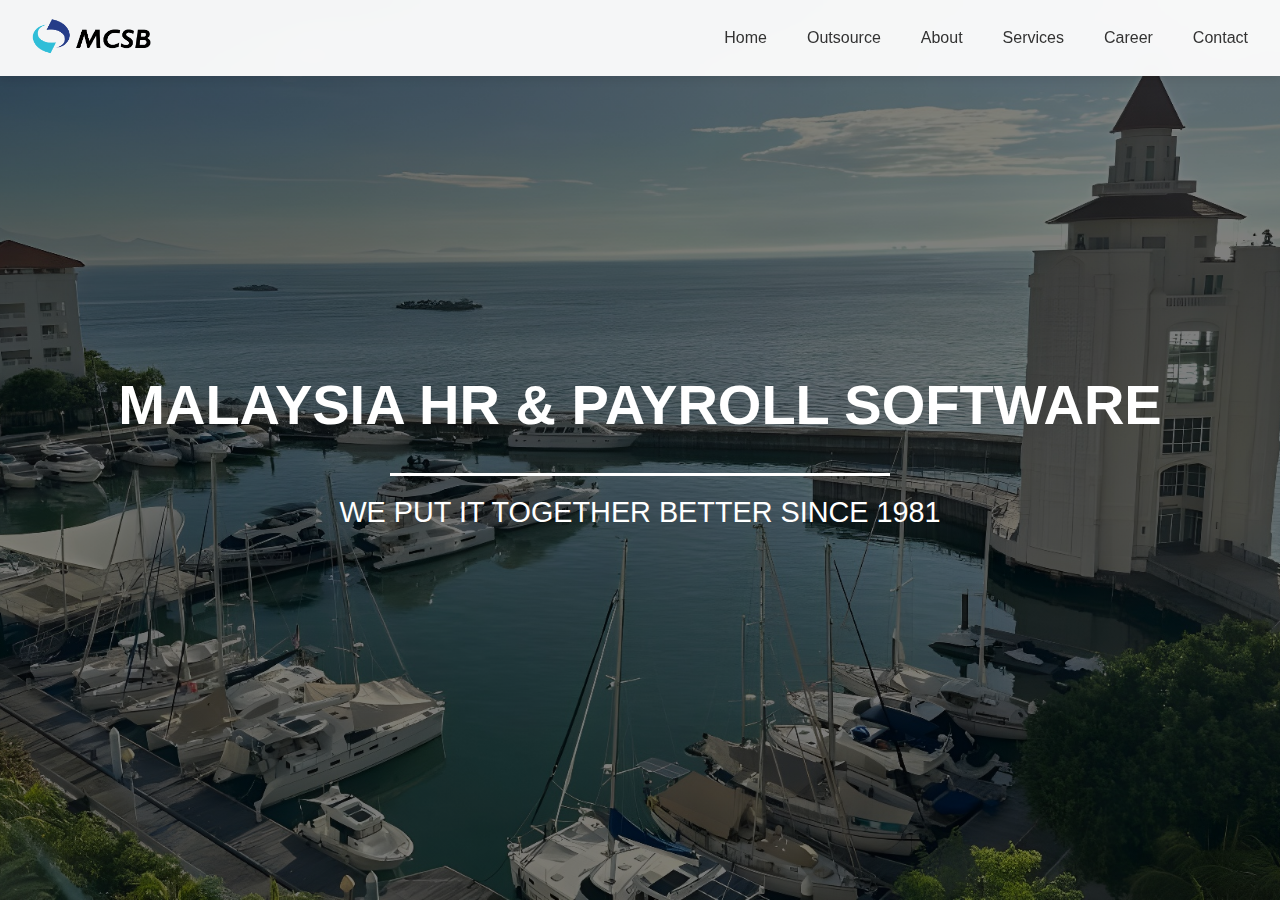
==== mcsb/html/assets/sections/home/index.html @ 4b23f4ce "1.0" ====
<!DOCTYPE html>
<html lang="en">
<head>
    <meta charset="UTF-8">
    <meta name="viewport" content="width=device-width, initial-scale=1.0">
    <title>MCSB</title>
    <link rel="stylesheet" href="styles.css">
</head>
<body>
    <nav class="navbar">
        <div class="logo">
            <img src="../../logo/mcsb.png" alt="MCSB">
        </div>
        <div class="menu-toggle">
            <span></span>
            <span></span>
            <span></span>
        </div>
        <ul class="nav-links">
            <li><a href="../home/index.html">Home</a></li>
            <li class="dropdown">
                <a href="#" class="dropdown-trigger">Outsource</a>
                <ul class="dropdown-content">
                    <li><a href="../outsource/outsource.html">Home</a></li>
                    <li><a href="../it-outsourcing/it-outsourcing.html">IT Outsource</a></li>
                    <li><a href="../hr-outsourcing/hr-outsourcing.html">HR Outsource</a></li>
                </ul>
            </li>
            <li><a href="../../../index.html#about">About</a></li>
            <li><a href="../../../index.html#services">Services</a></li>
            <li><a href="../../../index.html#career">Career</a></li>
            <li><a href="../../../index.html#contact">Contact</a></li>
        </ul>
    </nav>

    <div class="slider">
        <section class="slide" id="slide1">
            <h1>MALAYSIA HR & PAYROLL SOFTWARE</h1>
            <div class="divider"></div>
            <p>WE PUT IT TOGETHER BETTER SINCE 1981</p>
        </section>

        <section class="slide" id="slide2">
            <h2>What We Do</h2>
            <div class="services-grid">
                <div class="service-card">
                    <h3>Outsourcing</h3>
                    <p>We provide Nationwide Support Services and On-Site Field Support. To ensure business continuity, we have dedicated and highly-trained engineers who are readily available at any time aims to bridge short-term operational gaps</p>
                </div>
                
                <div class="service-card">
                    <h3>HR Service & Payroll Outsource</h3>
                    <p>We simplify your HR and Payroll needs via our Multiple Services – with or without having to own the system. We ensure accuracy and compliance of the ever-changing government statutory mandate conforming to LHDN, KWSP, C.P.8D, EA Form</p>
                </div>
                
                <div class="service-card">
                    <h3>IT Training</h3>
                    <p>We provide outright job function specific training and Free After-Course Retraining Program aims to increase your productivity level. We are also an authorized Training & Test Center for Prometric, Pearson, Certiport (Microsoft Office Specialist)</p>
                </div>
                
                <div class="service-card">
                    <h3>Software</h3>
                    <p>Our HR software solution provides administrative features like leave approval and attendance management, while user features include clock in/out functionality, leave application, and payslip viewing.</p>
                </div>
            </div>
        </section>

        <section class="slide" id="slide3">
            <h2>Our Customers</h2>
            <div class="clients-grid">
                <div class="client-logo">
                    <img src="../../logo/astino-pg.png" alt="Astino">
                </div>
                <div class="client-logo">
                    <img src="../../logo/bernama.png" alt="Bernama">
                </div>
                <div class="client-logo">
                    <img src="../../logo/bertam-resort.png" alt="Bertam Resort">
                </div>
                <div class="client-logo">
                    <img src="../../logo/eastin-pg.png" alt="Eastin Penang">
                </div>
                <div class="client-logo">
                    <img src="../../logo/jebco.png" alt="Jebco">
                </div>
                <div class="client-logo">
                    <img src="../../logo/jooi-brothers.jpeg" alt="Jooi Brothers">
                </div>
                <div class="client-logo">
                    <img src="../../logo/kawan-food.png" alt="Kawan Food">
                </div>
                <div class="client-logo">
                    <img src="../../logo/leader-cable.png" alt="Leader Cable">
                </div>
                <div class="client-logo">
                    <img src="../../logo/poh-kong.png" alt="Poh Kong">
                </div>
                <div class="client-logo">
                    <img src="../../logo/tomei.png" alt="Tomei">
                </div>
            </div>
            <div class="and-more">AND MORE</div>
        </section>

        <section class="slide" id="slide4">
            <h2>Our Features</h2>
            <div class="features-grid">
                <div class="feature-card">
                    <img src="../../icon/hr.png" alt="HR Icon">
                    <h3>Human Resource</h3>
                    <h4>Effortlessly manage your workforce</h4>
                    <p>Simplify employee onboarding, performance tracking, and organizational data management with our comprehensive HR module.</p>
                </div>
                
                <div class="feature-card">
                    <img src="../../icon/payroll.png" alt="Payroll Icon">
                    <h3>Payroll</h3>
                    <h4>Accurate and automated salary processing</h4>
                    <p>Streamline payroll calculations, tax deductions, and payslip generation for hassle-free salary management.</p>
                </div>
                
                <div class="feature-card">
                    <img src="../../icon/attendance.png" alt="Attendance Icon">
                    <h3>Attendance</h3>
                    <h4>Track attendance, boost productivity</h4>
                    <p>Monitor employee check-ins, work hours, and absences with a reliable attendance tracking system.</p>
                </div>
                
                <div class="feature-card">
                    <img src="../../icon/leave.png" alt="Leave Icon">
                    <h3>Leave</h3>
                    <h4>Seamless leave management</h4>
                    <p>Enable employees to apply for leave and manage approvals, ensuring transparency and efficiency.</p>
                </div>
                
                <div class="feature-card">
                    <img src="../../icon/benefit.png" alt="Benefit Icon">
                    <h3>Benefit</h3>
                    <h4>Empower your team with better perks</h4>
                    <p>Offer and manage employee benefits like insurance, wellness programs, and retirement plans effortlessly.</p>
                </div>
                
                <div class="feature-card">
                    <img src="../../icon/claim.png" alt="Claim Icon">
                    <h3>Claim</h3>
                    <h4>Simplify reimbursement processes</h4>
                    <p>Allow employees to submit claims for expenses like travel and medical, with streamlined approval workflows.</p>
                </div>
            </div>
        </section>

        <section class="slide" id="slide5">
            <h2>Book Demo</h2>
            <h3>Ready to transform your HR processes?</h3>
            <p>Chat with our experts and discover how MCSB can streamline your operations.</p>
            
            <div class="demo-features">
                <div class="feature-item">
                    <span class="checkmark">✓</span>
                    <span>Comprehensive system walkthrough</span>
                </div>
                <div class="feature-item">
                    <span class="checkmark">✓</span>
                    <span>Customized to your business needs</span>
                </div>
                <div class="feature-item">
                    <span class="checkmark">✓</span>
                    <span>Live Q&A session</span>
                </div>
            </div>

            <a href="https://wa.me/60123456789?text=Hi%20MCSB,%20I'm%20interested%20in%20booking%20a%20demo%20for%20your%20HR%20system." class="whatsapp-button" target="_blank">
                <img src="../../icon/WhatsAppButtonGreenLarge.png" alt="Request for Demo on WhatsApp">
            </a>
        </section>
    </div>

    <script src="scripts.js"></script>
</body>
</html>
---- mcsb/html/assets/sections/home/styles.css ----
:root {
    --beige-color: #F5F5DC;
    --dark-beige: #E8E8D0;
    --text-color: #333;
}

* {
    margin: 0;
    padding: 0;
    box-sizing: border-box;
}

body {
    font-family: Arial, sans-serif;
    overflow-x: hidden;
}

/* Navbar Styles */
.navbar {
    position: fixed;
    top: 0;
    left: 0;
    width: 100%;
    display: flex;
    justify-content: space-between;
    align-items: center;
    padding: 1rem 2rem;
    background: rgba(255, 255, 255, 0.95);
    backdrop-filter: blur(10px);
    box-shadow: 0 2px 10px rgba(0, 0, 0, 0.1);
    z-index: 1000;
}

.logo img {
    height: 40px;
    width: auto;
}

.nav-links {
    display: flex;
    gap: 2.5rem;
    list-style: none;
    margin: 0;
    padding: 0;
    align-items: center;
}

.nav-links li a {
    color: var(--text-color);
    text-decoration: none;
    font-size: 1rem;
    padding: 0.5rem 0;
    position: relative;
    transition: color 0.3s ease;
}

/* Underline animation for nav links */
.nav-links li a::after {
    content: '';
    position: absolute;
    width: 0;
    height: 2px;
    bottom: -4px;
    left: 0;
    background-color: var(--text-color);
    transition: width 0.3s ease;
}

.nav-links li a:hover::after,
.nav-links li a.active::after {
    width: 100%;
}

/* Dropdown styles */
.dropdown {
    position: relative;
}

.dropdown-content {
    position: absolute;
    top: 100%;
    left: 0;
    background: white;
    min-width: 180px;
    padding: 0.5rem 0;
    margin-top: 1rem;
    border-radius: 4px;
    box-shadow: 0 4px 15px rgba(0, 0, 0, 0.1);
    opacity: 0;
    visibility: hidden;
    transition: all 0.3s ease;
}

.dropdown:hover .dropdown-content {
    opacity: 1;
    visibility: visible;
    margin-top: 0.5rem;
}

.dropdown-content li {
    display: block;
}

.dropdown-content li a {
    padding: 0.8rem 1.5rem;
    display: block;
    color: var(--text-color);
    transition: background-color 0.3s ease;
}

.dropdown-content li a:hover {
    background-color: #f5f5f5;
}

.dropdown-content li a::after {
    display: none;
}

/* Mobile menu toggle */
.menu-toggle {
    display: none;
    flex-direction: column;
    gap: 6px;
    cursor: pointer;
    padding: 0.5rem;
}

.menu-toggle span {
    display: block;
    width: 25px;
    height: 2px;
    background-color: var(--text-color);
    transition: all 0.3s ease;
}

/* Responsive design */
@media (max-width: 768px) {
    .menu-toggle {
        display: flex;
    }

    .nav-links {
        position: fixed;
        top: 70px;
        right: -100%;
        flex-direction: column;
        background: white;
        width: 80%;
        max-width: 300px;
        height: calc(100vh - 70px);
        padding: 2rem;
        gap: 1.5rem;
        transition: right 0.3s ease;
        box-shadow: -2px 0 10px rgba(0, 0, 0, 0.1);
    }

    .nav-links.active {
        right: 0;
    }

    .dropdown-content {
        position: static;
        box-shadow: none;
        padding-left: 1rem;
        opacity: 1;
        visibility: visible;
        display: none;
    }

    .dropdown.active .dropdown-content {
        display: block;
    }
}

/* Animation for menu toggle */
.nav-links.active + .menu-toggle span:nth-child(1) {
    transform: rotate(45deg) translate(8px, 6px);
}

.nav-links.active + .menu-toggle span:nth-child(2) {
    opacity: 0;
}

.nav-links.active + .menu-toggle span:nth-child(3) {
    transform: rotate(-45deg) translate(7px, -5px);
}

/* Slider Styles */
.slider {
    height: 100vh;
    scroll-snap-type: y mandatory;
    overflow-y: scroll;
}

.slide {
    height: 100vh;
    scroll-snap-align: start;
    display: flex;
    flex-direction: column;
    justify-content: center;
    align-items: center;
    background-color: var(--beige-color);
    padding: 2rem;
    text-align: center;
}

.slide:nth-child(odd) {
    background-color: var(--dark-beige);
}

/* Slide 1 Specific Styles */
#slide1 {
    background-image: linear-gradient(rgba(0, 0, 0, 0.5), rgba(0, 0, 0, 0.5)), url('../../background/straitsquay.jpeg');
    background-size: cover;
    background-position: center;
    color: white;
}

#slide1 h1 {
    animation: fadeInDown 1s ease-out;
}

#slide1 .divider {
    width: 500px;
    height: 3px;
    background-color: white;
    margin: 20px 0;
    animation: scaleIn 1s ease-out;
}

#slide1 p {
    animation: fadeInUp 1s ease-out;
}

/* Animations */
@keyframes fadeInDown {
    from {
        opacity: 0;
        transform: translateY(-30px);
    }
    to {
        opacity: 1;
        transform: translateY(0);
    }
}

@keyframes fadeInUp {
    from {
        opacity: 0;
        transform: translateY(30px);
    }
    to {
        opacity: 1;
        transform: translateY(0);
    }
}

@keyframes scaleIn {
    from {
        transform: scaleX(0);
    }
    to {
        transform: scaleX(1);
    }
}

/* Intersection Observer Animation Reset */
#slide1.reset-animation h1,
#slide1.reset-animation .divider,
#slide1.reset-animation p {
    animation: none;
}

/* Default styles for desktop and tablet */
.slide h1 {
    font-size: 3.5rem;
    margin-bottom: 1rem;
}

.slide h2 {
    font-size: 3rem;
    margin-bottom: 1rem;
}

.slide p {
    font-size: 1.8rem;
}

.nav-links a {
    font-size: 1.2rem;
}

/* Tablet view adjustments (if needed) */
@media (max-width: 1024px) {
    .slide h1 {
        font-size: 3rem;
    }

    .slide h2 {
        font-size: 2.5rem;
    }

    .slide p {
        font-size: 1.5rem;
    }
}

/* Mobile view */
@media (max-width: 480px) {
    .slide h1 {
        font-size: 1.8rem;
    }

    .slide h2 {
        font-size: 1.5rem;
    }

    .slide p {
        font-size: 1rem;
    }

    .nav-links a {
        font-size: 1rem;
    }

    .dropdown-content a {
        font-size: 0.9rem;
    }

    #slide1 .divider {
        width: 200px; /* Smaller divider for mobile */
    }
}

/* Slide 2 Specific Styles */
#slide2 {
    padding: 60px 2rem 2rem;
    overflow-y: auto;
    min-height: 100vh;
    display: flex;
    flex-direction: column;
    align-items: center;
}

#slide2 h2 {
    text-align: center;
    background-color: var(--beige-color);
    padding: 1rem 0;
    margin-top: 0;
    margin-bottom: 3rem;
    font-size: 3rem;
    width: 100%;
}

.services-grid {
    display: grid;
    grid-template-columns: repeat(4, 1fr);
    gap: 1.5rem;
    max-width: 1400px;
    margin: 0 auto;
    width: 100%;
}

.service-card {
    background-color: white;
    padding: 1.5rem;
    border-radius: 10px;
    box-shadow: 0 4px 6px rgba(0, 0, 0, 0.1);
    transition: transform 0.3s ease;
}

.service-card:hover {
    transform: translateY(-5px);
}

.service-card h3 {
    color: var(--text-color);
    font-size: 1.8rem;
    margin-bottom: 1rem;
}

.service-card p {
    color: var(--text-color);
    font-size: 1.1rem;
    line-height: 1.6;
}

/* Responsive adjustments */
@media (max-width: 1200px) {
    .services-grid {
        grid-template-columns: repeat(2, 1fr);
        gap: 2rem;
    }
}

@media (max-width: 768px) {
    .services-grid {
        grid-template-columns: 1fr;
    }
}

@media (max-width: 480px) {
    #slide2 {
        padding: 160px 1rem 1rem;
    }

    #slide2 h2 {
        font-size: 1.8rem;
        margin-bottom: 1.5rem;
    }

    .service-card {
        padding: 1.25rem;
    }

    .service-card h3 {
        font-size: 1.4rem;
    }

    .service-card p {
        font-size: 0.9rem;
    }
}

/* Slide 3 - Customers Section */
#slide3 {
    justify-content: flex-start;
    padding-top: 120px;
}

#slide3 h2 {
    font-size: 3rem;
    margin-bottom: 4rem;
    position: relative;
    color: var(--text-color);
}

#slide3 h2::after {
    content: '';
    position: absolute;
    bottom: -15px;
    left: 50%;
    transform: translateX(-50%);
    width: 100px;
    height: 3px;
    background: linear-gradient(90deg, transparent, var(--text-color), transparent);
}

.clients-grid {
    display: grid;
    grid-template-columns: repeat(5, 1fr);
    gap: 3rem;
    max-width: 1400px;
    width: 90%;
    margin: 0 auto;
    padding: 2rem;
}

.client-logo {
    background: white;
    border-radius: 10px;
    padding: 2rem;
    display: flex;
    align-items: center;
    justify-content: center;
    box-shadow: 0 5px 15px rgba(0,0,0,0.05);
    transition: all 0.3s ease;
}

.client-logo:hover {
    transform: translateY(-10px);
    box-shadow: 0 8px 20px rgba(0,0,0,0.1);
}

.client-logo img {
    max-width: 100%;
    height: auto;
    max-height: 80px;
    object-fit: contain;
    opacity: 0.9; /* Slightly dimmed initially */
    transition: all 0.3s ease;
}

.client-logo:hover img {
    opacity: 1;
}

.and-more {
    text-align: center;
    margin-top: 3rem;
    font-size: 1.5rem;
    color: var(--text-color);
    font-weight: 600;
    letter-spacing: 2px;
}

/* Responsive adjustments */
@media (max-width: 1200px) {
    .clients-grid {
        grid-template-columns: repeat(4, 1fr);
        gap: 2rem;
    }
}

@media (max-width: 992px) {
    .clients-grid {
        grid-template-columns: repeat(3, 1fr);
    }
}

@media (max-width: 768px) {
    .clients-grid {
        grid-template-columns: repeat(2, 1fr);
        gap: 1.5rem;
    }

    #slide3 h2 {
        font-size: 2.5rem;
        margin-bottom: 3rem;
    }

    .and-more {
        font-size: 1.2rem;
        margin-top: 2rem;
    }
}

@media (max-width: 480px) {
    .clients-grid {
        grid-template-columns: repeat(2, 1fr);
        gap: 1rem;
    }

    .client-logo {
        padding: 1rem;
    }

    #slide3 h2 {
        font-size: 2rem;
        margin-bottom: 2rem;
    }

    .and-more {
        font-size: 1rem;
        margin-top: 1.5rem;
    }
}

/* Slide 4 - Features Section */
#slide4 {
    justify-content: flex-start;
    padding: 80px 2rem 2rem;
    min-height: 100vh;
    display: flex;
    flex-direction: column;
}

#slide4 h2 {
    font-size: 3rem;
    margin-bottom: 3rem;
    position: relative;
    color: var(--text-color);
    text-align: center;
}

#slide4 h2::after {
    content: '';
    position: absolute;
    bottom: -10px;
    left: 50%;
    transform: translateX(-50%);
    width: 100px;
    height: 3px;
    background: linear-gradient(90deg, transparent, var(--text-color), transparent);
}

.features-grid {
    display: grid;
    grid-template-columns: repeat(3, 1fr);
    gap: 1.5rem;
    max-width: 1400px;
    width: 95%;
    margin: 0 auto;
    padding: 1rem;
}

.feature-card {
    background: white;
    border-radius: 15px;
    padding: 1.5rem;
    text-align: center;
    box-shadow: 0 5px 15px rgba(0,0,0,0.05);
    transition: all 0.3s ease;
}

.feature-card:hover {
    transform: translateY(-5px);
    box-shadow: 0 8px 25px rgba(0,0,0,0.1);
}

.feature-card img {
    width: 48px;
    height: 48px;
    margin-bottom: 1rem;
}

.feature-card h3 {
    color: var(--text-color);
    font-size: 1.5rem;
    margin-bottom: 0.5rem;
}

.feature-card h4 {
    color: #666;
    font-size: 1.1rem;
    margin-bottom: 0.5rem;
    font-weight: 500;
}

.feature-card p {
    color: #777;
    font-size: 0.9rem;
    line-height: 1.4;
}

/* Responsive adjustments */
@media (max-width: 1200px) {
    .features-grid {
        grid-template-columns: repeat(2, 1fr);
        gap: 1.5rem;
    }
    
    .feature-card {
        padding: 1.25rem;
    }
}

@media (max-width: 768px) {
    #slide4 {
        padding: 80px 1rem 1rem;
        height: auto; /* Allow content to scroll */
    }

    #slide4 h2 {
        font-size: 2rem;
        margin-bottom: 2rem;
    }

    .features-grid {
        grid-template-columns: 1fr;
        gap: 1.2rem;
        width: 100%;
        padding: 0.5rem;
    }

    .feature-card {
        padding: 1.5rem;
        max-width: 400px; /* Limit card width on mobile */
        margin: 0 auto; /* Center cards */
        width: 100%;
    }

    .feature-card img {
        width: 40px;
        height: 40px;
        margin-bottom: 0.8rem;
    }

    .feature-card h3 {
        font-size: 1.3rem;
        margin-bottom: 0.4rem;
    }

    .feature-card h4 {
        font-size: 1rem;
        margin-bottom: 0.4rem;
        padding: 0 0.5rem;
    }

    .feature-card p {
        font-size: 0.9rem;
        line-height: 1.4;
        padding: 0 0.5rem;
        margin-bottom: 0.5rem;
    }
}

/* Additional breakpoint for smaller phones */
@media (max-width: 480px) {
    #slide4 {
        padding: 70px 0.8rem 1rem;
    }

    .features-grid {
        gap: 1rem;
    }

    .feature-card {
        padding: 1.2rem;
        max-width: 320px;
    }

    .feature-card img {
        width: 32px;
        height: 32px;
    }

    .feature-card h3 {
        font-size: 1.2rem;
    }

    .feature-card h4 {
        font-size: 0.95rem;
    }

    .feature-card p {
        font-size: 0.85rem;
        line-height: 1.3;
    }
}

/* Additional styles for very small devices */
@media (max-width: 360px) {
    .feature-card {
        padding: 1rem;
        max-width: 280px;
    }

    .feature-card h3 {
        font-size: 1.1rem;
    }

    .feature-card h4 {
        font-size: 0.9rem;
    }

    .feature-card p {
        font-size: 0.8rem;
    }
}

/* Slide 5 - Request Demo Section */
#slide5 {
    min-height: 100vh;
    display: flex;
    flex-direction: column;
    justify-content: center;
    align-items: center;
    padding: 4rem 2rem;
    text-align: center;
    background-color: var(--beige-color);
}

#slide5 h2 {
    font-size: 3.5rem;
    margin-bottom: 2rem;
    color: var(--text-color);
}

#slide5 h3 {
    font-size: 2rem;
    color: var(--text-color);
    margin-bottom: 1rem;
}

#slide5 p {
    font-size: 1.2rem;
    color: #666;
    margin-bottom: 2.5rem;
    max-width: 600px;
}

.demo-features {
    display: flex;
    flex-direction: column;
    gap: 1rem;
    margin-bottom: 3rem;
    text-align: left;
}

.feature-item {
    display: flex;
    align-items: center;
    gap: 1rem;
    font-size: 1.1rem;
    color: #555;
}

.checkmark {
    color: #25D366; /* WhatsApp green color */
    font-weight: bold;
    font-size: 1.2rem;
}

.whatsapp-button {
    transition: all 0.3s ease;
    display: inline-block;
    margin-top: 1rem;
}

.whatsapp-button img {
    max-width: 300px;
    height: auto;
}

.whatsapp-button:hover {
    transform: scale(1.05);
    filter: brightness(1.05);
}

/* Add subtle animation */
@keyframes float {
    0% { transform: translateY(0px); }
    50% { transform: translateY(-10px); }
    100% { transform: translateY(0px); }
}

.whatsapp-button {
    animation: float 3s ease-in-out infinite;
}

/* Responsive adjustments */
@media (max-width: 768px) {
    #slide5 {
        padding: 3rem 1.5rem;
    }

    #slide5 h2 {
        font-size: 2.5rem;
        margin-bottom: 1.5rem;
    }

    #slide5 h3 {
        font-size: 1.8rem;
    }

    #slide5 p {
        font-size: 1.1rem;
        margin-bottom: 2rem;
    }

    .feature-item {
        font-size: 1rem;
    }

    .whatsapp-button img {
        max-width: 250px;
    }
}

@media (max-width: 480px) {
    #slide5 {
        padding: 2rem 1rem;
    }

    #slide5 h2 {
        font-size: 2rem;
        margin-bottom: 1rem;
    }

    #slide5 h3 {
        font-size: 1.5rem;
    }

    #slide5 p {
        font-size: 1rem;
        margin-bottom: 1.5rem;
    }

    .feature-item {
        font-size: 0.9rem;
        gap: 0.8rem;
    }

    .demo-features {
        gap: 0.8rem;
        margin-bottom: 2rem;
    }

    .whatsapp-button img {
        max-width: 200px;
    }
}
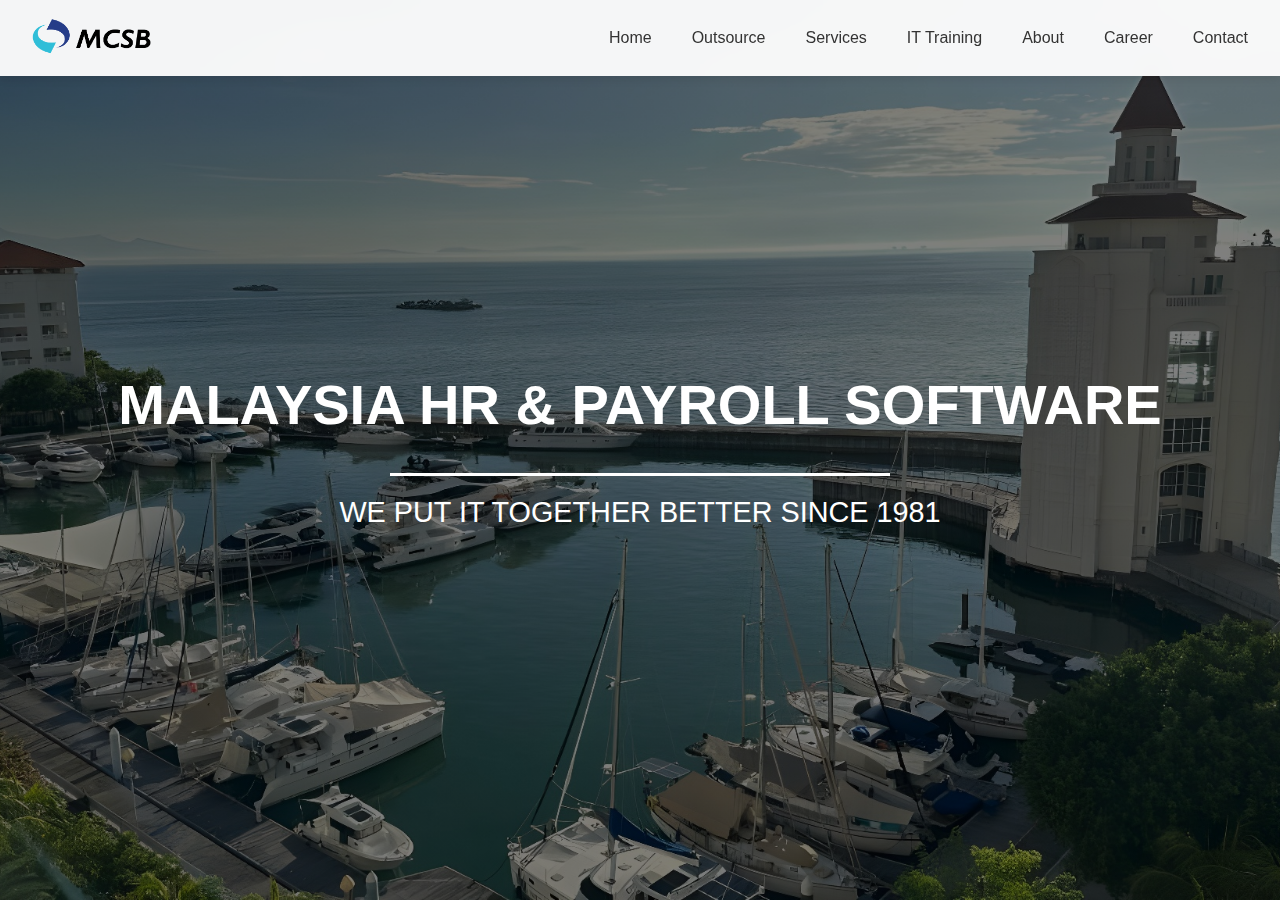
==== commit 11bc1f58: "v0.1" ====
--- a/mcsb/html/assets/sections/home/index.html
+++ b/mcsb/html/assets/sections/home/index.html
@@ -9,7 +9,7 @@
 <body>
     <nav class="navbar">
         <div class="logo">
-            <img src="../../logo/mcsb.png" alt="MCSB">
+            <a href="../home/index.html"><img src="../../logo/mcsb.png" alt="MCSB Logo"></a>
         </div>
         <div class="menu-toggle">
             <span></span>
@@ -26,8 +26,16 @@
                     <li><a href="../hr-outsourcing/hr-outsourcing.html">HR Outsource</a></li>
                 </ul>
             </li>
+            <li class="dropdown">
+                <a href="#" class="dropdown-trigger">Services</a>
+                <ul class="dropdown-content">
+                    <li><a href="../services/services.html">Home</a></li>
+                    <li><a href="../hr-software/hr-software.html">HR Software</a></li>
+                    <li><a href="../payroll-outsourcing/payroll-outsourcing.html">Payroll Outsourcing</a></li>
+                </ul>
+            </li>
+            <li><a href="../it-training/it-training.html">IT Training</a></li>
             <li><a href="../../../index.html#about">About</a></li>
-            <li><a href="../../../index.html#services">Services</a></li>
             <li><a href="../../../index.html#career">Career</a></li>
             <li><a href="../../../index.html#contact">Contact</a></li>
         </ul>
--- a/mcsb/html/assets/sections/home/styles.css
+++ b/mcsb/html/assets/sections/home/styles.css
@@ -142,12 +142,13 @@
     .nav-links {
         position: fixed;
         top: 70px;
-        right: -100%;
+        right: -80%;
+        width: 80%;
+        height: calc(100vh - 70px);
+        background: white;
         flex-direction: column;
-        background: white;
-        width: 80%;
-        max-width: 300px;
-        height: calc(100vh - 70px);
+        justify-content: flex-start;
+        align-items: flex-start;
         padding: 2rem;
         gap: 1.5rem;
         transition: right 0.3s ease;
@@ -158,17 +159,66 @@
         right: 0;
     }
 
+    .nav-links li {
+        width: 100%;
+        text-align: left;
+    }
+
+    /* Main menu items */
+    .nav-links > li > a {
+        display: inline-block;
+        padding: 0.5rem 0;
+        font-size: 1rem;
+        position: relative;
+    }
+
+    /* Underline for active items */
+    .nav-links > li > a::after {
+        content: '';
+        position: absolute;
+        width: 0;
+        height: 1px;
+        bottom: 0;
+        left: 0;
+        background-color: #000;
+        transition: width 0.3s ease;
+    }
+
+    .nav-links > li > a.active::after,
+    .dropdown.active > a::after {
+        width: 100%;
+    }
+
+    /* Dropdown styles */
     .dropdown-content {
         position: static;
         box-shadow: none;
-        padding-left: 1rem;
+        padding: 0.5rem 0;
+        background: transparent;
         opacity: 1;
         visibility: visible;
         display: none;
+        width: 100%;
     }
 
     .dropdown.active .dropdown-content {
         display: block;
+    }
+
+    .dropdown-content li {
+        padding-left: 1rem;
+    }
+
+    .dropdown-content li a {
+        display: block;
+        padding: 0.5rem 0;
+        font-size: 0.9rem;
+        color: #000;
+    }
+
+    /* Remove underline effect from dropdown items */
+    .dropdown-content li a::after {
+        display: none;
     }
 }
 
